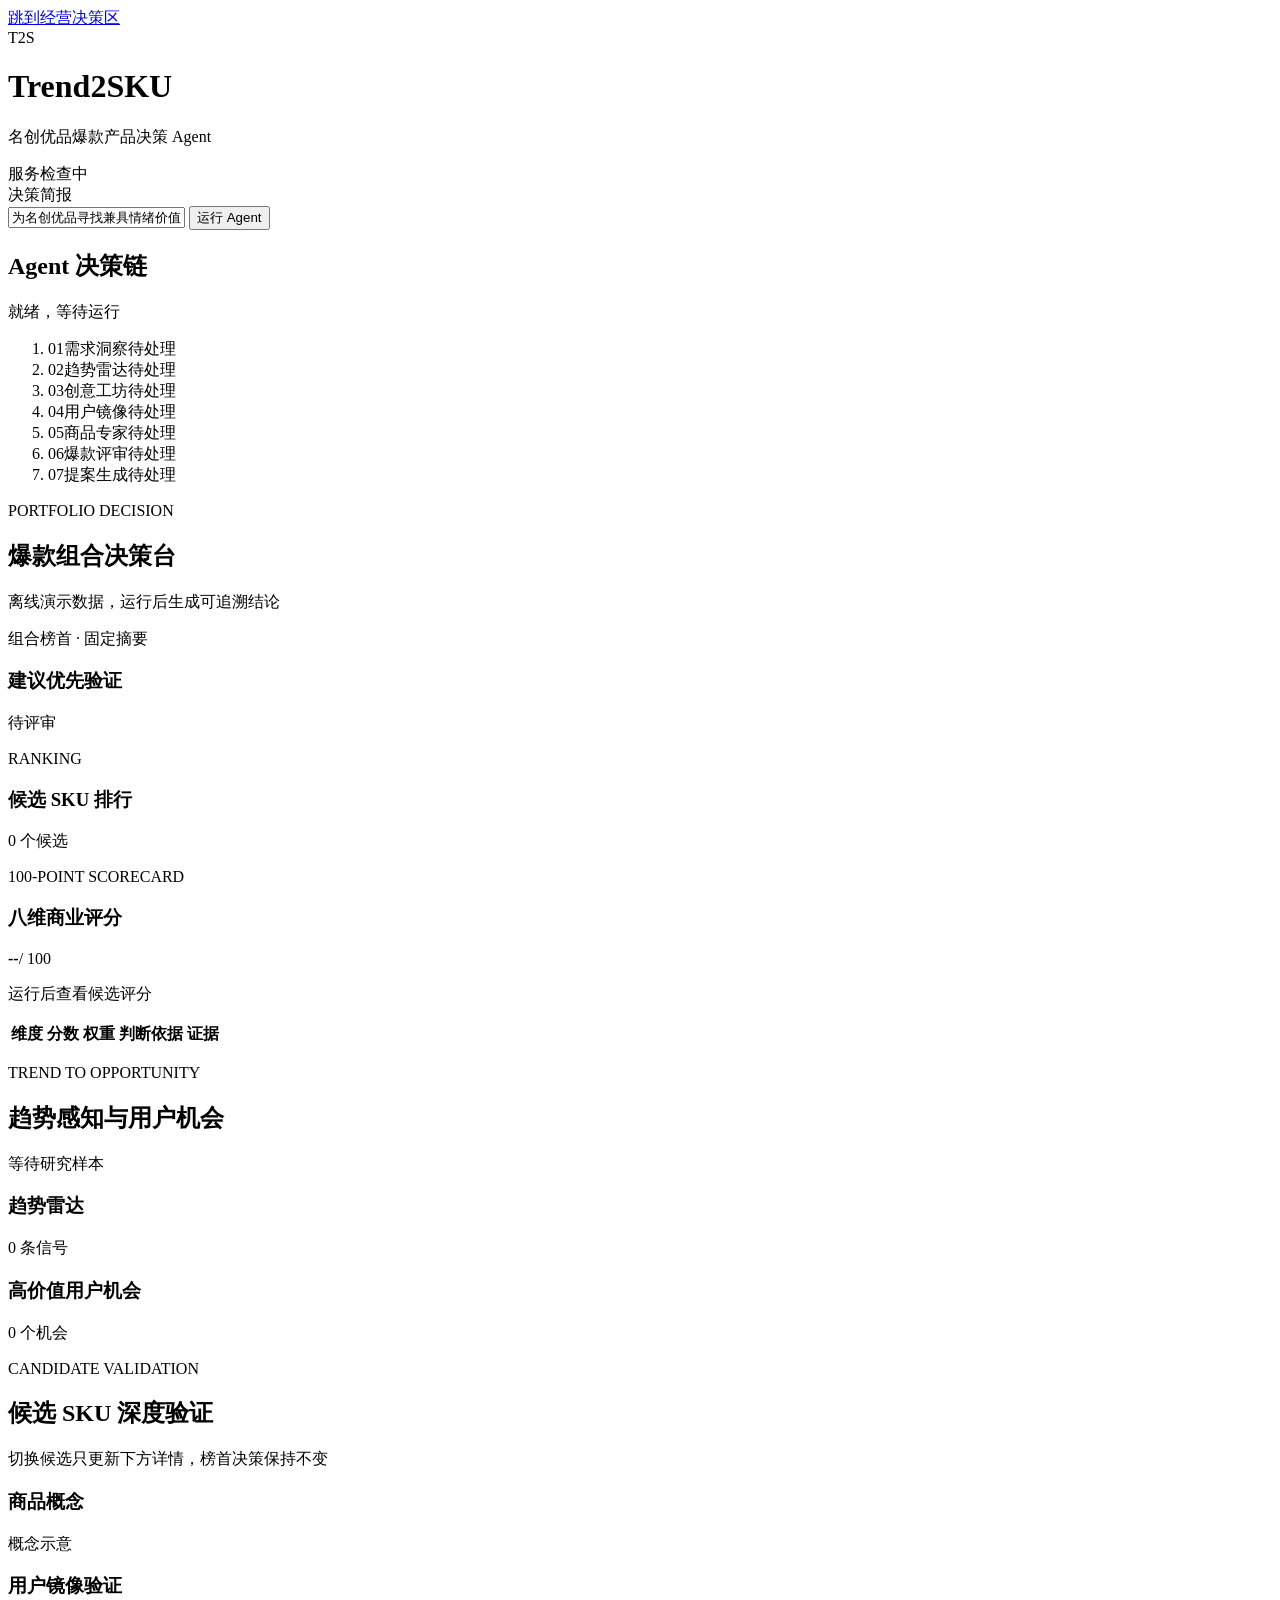
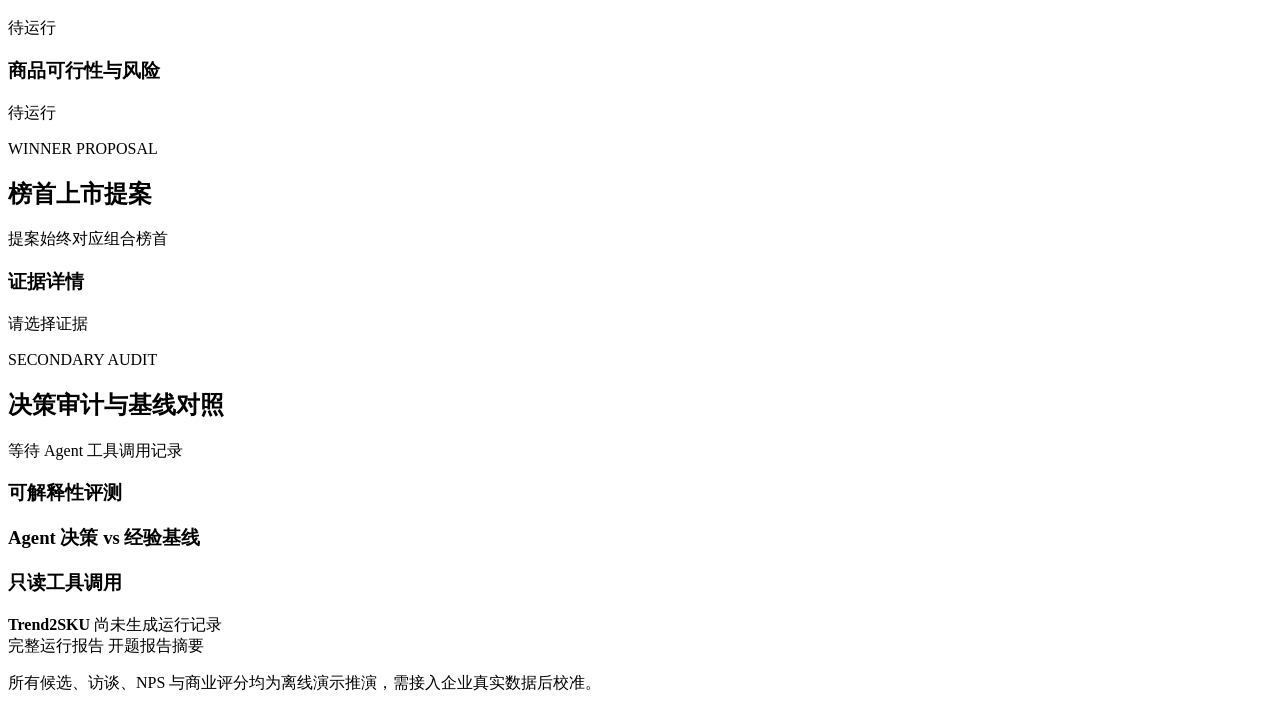
==== frontend/index.html @ 631d282a "docs: define dynamic decision workbench and qwen integration" ====
<!DOCTYPE html>
<html lang="zh-CN">
<head>
  <meta charset="UTF-8" />
  <meta name="viewport" content="width=device-width, initial-scale=1.0" />
  <meta name="color-scheme" content="light" />
  <meta name="theme-color" content="#ffffff" />
  <title>Trend2SKU · 名创优品爆款产品决策 Agent</title>
  <link rel="icon" href="[data-uri]" />
  <link rel="stylesheet" href="static/styles.css" />
</head>
<body data-phase="idle">
  <a class="skip-link" href="#workspace">跳到经营决策区</a>

  <header class="app-header" data-role="app-header">
    <div class="header-inner">
      <div class="product-identity" aria-label="Trend2SKU 产品标识">
        <span class="wordmark" aria-hidden="true">T2S</span>
        <div class="identity-copy">
          <h1>Trend2SKU</h1>
          <p>名创优品爆款产品决策 Agent</p>
        </div>
        <span id="serviceBadge" class="service-badge" data-service="checking">服务检查中</span>
      </div>

      <form id="runForm" class="run-form" data-role="run-form">
        <label for="brief">决策简报</label>
        <div class="brief-control">
          <input
            id="brief"
            name="brief"
            type="text"
            maxlength="500"
            autocomplete="off"
            value="为名创优品寻找兼具情绪价值、社交传播与全球本地化潜力的下一款兴趣消费爆品"
          />
          <button id="runBtn" class="primary-button" type="submit">运行 Agent</button>
        </div>
      </form>
    </div>
  </header>

  <section class="workflow-bar" aria-labelledby="workflowTitle" data-role="workflow">
    <div class="workflow-inner">
      <div class="workflow-heading">
        <h2 id="workflowTitle">Agent 决策链</h2>
        <div id="runtimeStatus" class="runtime-status" role="status" aria-live="polite" aria-atomic="true">
          <span class="status-dot" aria-hidden="true"></span>
          <span id="runtimeStatusText">就绪，等待运行</span>
        </div>
      </div>
      <ol id="pipeline" class="agent-pipeline" aria-label="七阶段运行状态">
        <li class="stage-item" data-stage="insight" data-state="pending">
          <span class="stage-number">01</span><span class="stage-label">需求洞察</span><span class="stage-state">待处理</span>
        </li>
        <li class="stage-item" data-stage="trend_radar" data-state="pending">
          <span class="stage-number">02</span><span class="stage-label">趋势雷达</span><span class="stage-state">待处理</span>
        </li>
        <li class="stage-item" data-stage="ideation" data-state="pending">
          <span class="stage-number">03</span><span class="stage-label">创意工坊</span><span class="stage-state">待处理</span>
        </li>
        <li class="stage-item" data-stage="user_mirror" data-state="pending">
          <span class="stage-number">04</span><span class="stage-label">用户镜像</span><span class="stage-state">待处理</span>
        </li>
        <li class="stage-item" data-stage="merchandise_expert" data-state="pending">
          <span class="stage-number">05</span><span class="stage-label">商品专家</span><span class="stage-state">待处理</span>
        </li>
        <li class="stage-item" data-stage="hit_judge" data-state="pending">
          <span class="stage-number">06</span><span class="stage-label">爆款评审</span><span class="stage-state">待处理</span>
        </li>
        <li class="stage-item" data-stage="proposal" data-state="pending">
          <span class="stage-number">07</span><span class="stage-label">提案生成</span><span class="stage-state">待处理</span>
        </li>
      </ol>
      <div id="runtimeAlert" class="runtime-alert" role="alert" hidden></div>
      <div id="warningArea" class="warning-area" role="alert" hidden></div>
    </div>
  </section>

  <main id="workspace" class="workspace" data-role="workspace">
    <section class="decision-section" aria-labelledby="decisionTitle">
      <div class="section-heading decision-heading">
        <div>
          <p class="eyebrow">PORTFOLIO DECISION</p>
          <h2 id="decisionTitle">爆款组合决策台</h2>
        </div>
        <p id="provenanceSummary" class="section-note">离线演示数据，运行后生成可追溯结论</p>
      </div>

      <div class="decision-grid">
        <article class="panel winner-panel" aria-labelledby="winnerTitle" data-role="winner">
          <div class="panel-heading compact-heading">
            <div>
              <p class="panel-kicker">组合榜首 · 固定摘要</p>
              <h3 id="winnerTitle">建议优先验证</h3>
            </div>
            <span id="winnerVerdict" class="verdict-badge" data-verdict="PENDING">待评审</span>
          </div>
          <div id="winnerContent" class="winner-content"></div>
        </article>

        <section class="panel leaderboard-panel" aria-labelledby="leaderboardTitle">
          <div class="panel-heading compact-heading">
            <div>
              <p class="panel-kicker">RANKING</p>
              <h3 id="leaderboardTitle">候选 SKU 排行</h3>
            </div>
            <span id="candidateCount" class="panel-meta">0 个候选</span>
          </div>
          <div id="leaderboard" class="leaderboard" role="tablist" aria-label="候选 SKU 切换"></div>
        </section>

        <section class="panel score-panel" aria-labelledby="scoreTitle">
          <div class="panel-heading compact-heading">
            <div>
              <p class="panel-kicker">100-POINT SCORECARD</p>
              <h3 id="scoreTitle">八维商业评分</h3>
            </div>
            <div class="score-total"><strong id="selectedScore">--</strong><span>/ 100</span></div>
          </div>
          <p id="selectedScoreName" class="selected-score-name">运行后查看候选评分</p>
          <div class="table-scroll score-table-scroll" tabindex="0" aria-label="八维商业评分表，可横向滚动">
            <table class="score-table">
              <thead>
                <tr><th scope="col">维度</th><th scope="col">分数</th><th scope="col">权重</th><th scope="col">判断依据</th><th scope="col">证据</th></tr>
              </thead>
              <tbody id="scoreMatrix"></tbody>
            </table>
          </div>
        </section>
      </div>
    </section>

    <section class="insight-section section-band" aria-labelledby="insightTitle">
      <div class="section-heading">
        <div>
          <p class="eyebrow">TREND TO OPPORTUNITY</p>
          <h2 id="insightTitle">趋势感知与用户机会</h2>
        </div>
        <span id="insightScope" class="section-note">等待研究样本</span>
      </div>
      <div class="insight-grid">
        <section class="unframed-column" aria-labelledby="trendTitle">
          <div class="subsection-heading"><h3 id="trendTitle">趋势雷达</h3><span id="trendCount">0 条信号</span></div>
          <div id="trendSignals" class="signal-list"></div>
        </section>
        <section class="unframed-column opportunity-column" aria-labelledby="opportunityTitle">
          <div class="subsection-heading"><h3 id="opportunityTitle">高价值用户机会</h3><span id="opportunityCount">0 个机会</span></div>
          <div id="opportunityList" class="signal-list"></div>
        </section>
      </div>
    </section>

    <section class="candidate-section" aria-labelledby="candidateTitle">
      <div class="section-heading">
        <div>
          <p class="eyebrow">CANDIDATE VALIDATION</p>
          <h2 id="candidateTitle">候选 SKU 深度验证</h2>
        </div>
        <p class="section-note">切换候选只更新下方详情，榜首决策保持不变</p>
      </div>
      <div class="candidate-grid">
        <section class="panel candidate-detail-panel" aria-labelledby="candidateDetailTitle">
          <div class="panel-heading"><h3 id="candidateDetailTitle">商品概念</h3><span class="panel-meta">概念示意</span></div>
          <div id="candidateDetail" role="tabpanel" tabindex="0" aria-labelledby="candidateDetailTitle"></div>
        </section>
        <section class="panel validation-panel" aria-labelledby="validationTitle">
          <div class="panel-heading"><h3 id="validationTitle">用户镜像验证</h3><span id="acceptanceSummary" class="panel-meta">待运行</span></div>
          <div id="launchValidation"></div>
        </section>
        <section class="panel risk-panel" aria-labelledby="riskTitle">
          <div class="panel-heading"><h3 id="riskTitle">商品可行性与风险</h3><span id="qualityStatus" class="panel-meta">待运行</span></div>
          <div id="qualityRisk"></div>
        </section>
      </div>
    </section>

    <section class="proposal-section section-band" aria-labelledby="proposalTitle">
      <div class="section-heading">
        <div>
          <p class="eyebrow">WINNER PROPOSAL</p>
          <h2 id="proposalTitle">榜首上市提案</h2>
        </div>
        <span class="section-note">提案始终对应组合榜首</span>
      </div>
      <div class="proposal-grid">
        <article id="winnerProposal" class="proposal-copy"></article>
        <aside class="evidence-panel" aria-labelledby="evidenceTitle">
          <div class="subsection-heading"><h3 id="evidenceTitle">证据详情</h3><span id="evidenceMode">请选择证据</span></div>
          <div id="evidenceDetail" aria-live="polite"></div>
        </aside>
      </div>
    </section>

    <section class="audit-section" aria-labelledby="auditTitle">
      <div class="section-heading">
        <div>
          <p class="eyebrow">SECONDARY AUDIT</p>
          <h2 id="auditTitle">决策审计与基线对照</h2>
        </div>
        <span id="auditSummary" class="section-note">等待 Agent 工具调用记录</span>
      </div>
      <div class="audit-grid">
        <section class="panel" aria-labelledby="rubricTitle">
          <div class="panel-heading"><h3 id="rubricTitle">可解释性评测</h3></div>
          <div id="rubricMetrics" class="metric-list"></div>
        </section>
        <section class="panel" aria-labelledby="baselineTitle">
          <div class="panel-heading"><h3 id="baselineTitle">Agent 决策 vs 经验基线</h3></div>
          <div id="baselineComparison"></div>
        </section>
        <section class="panel" aria-labelledby="toolAuditTitle">
          <div class="panel-heading"><h3 id="toolAuditTitle">只读工具调用</h3></div>
          <div id="toolAudit"></div>
        </section>
      </div>
    </section>
  </main>

  <footer class="app-footer">
    <div class="footer-run">
      <strong>Trend2SKU</strong>
      <span id="runMeta">尚未生成运行记录</span>
    </div>
    <nav class="report-links" aria-label="运行报告">
      <a id="fullReportLink" class="report-link" aria-disabled="true">完整运行报告</a>
      <a id="openingReportLink" class="report-link" aria-disabled="true">开题报告摘要</a>
    </nav>
    <p>所有候选、访谈、NPS 与商业评分均为离线演示推演，需接入企业真实数据后校准。</p>
  </footer>

  <noscript>
    <div class="noscript-message">此经营工作台需要启用 JavaScript 才能运行 Agent。</div>
  </noscript>
  <script src="static/app.js" defer></script>
</body>
</html>
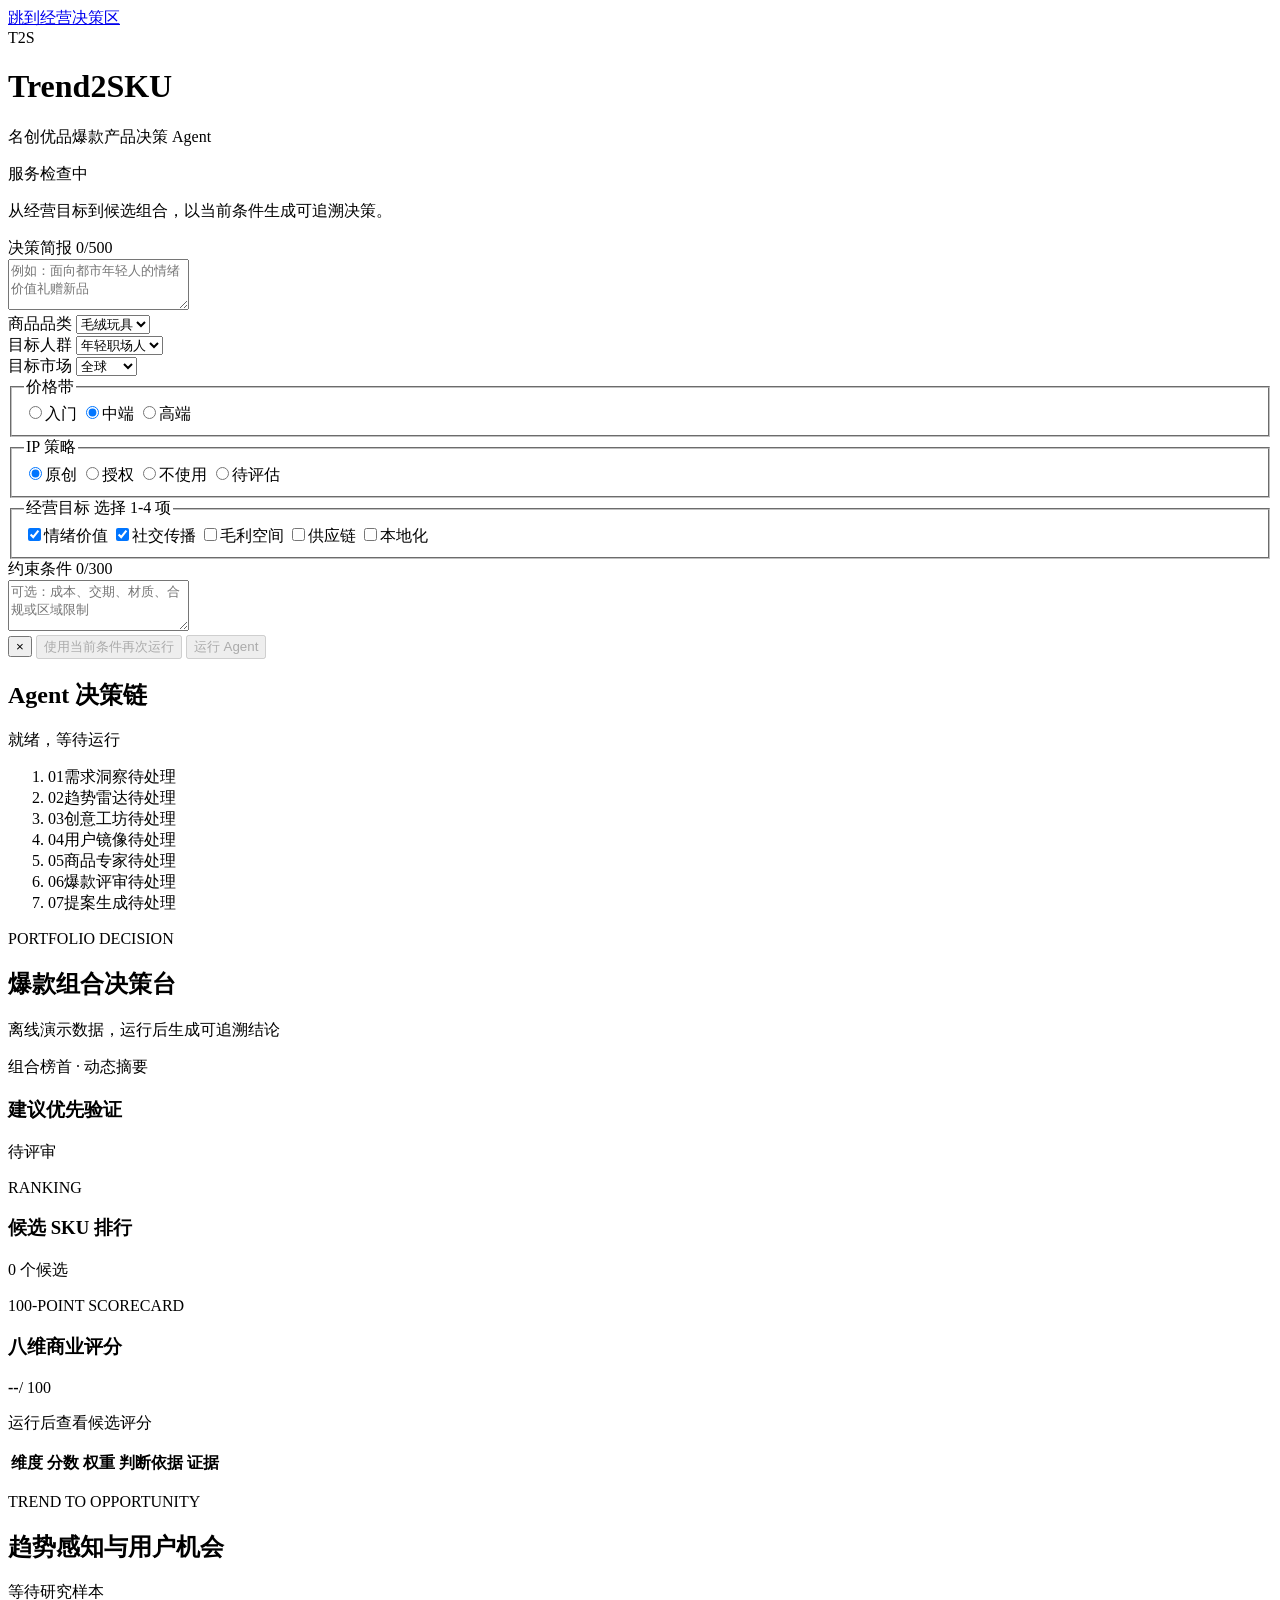
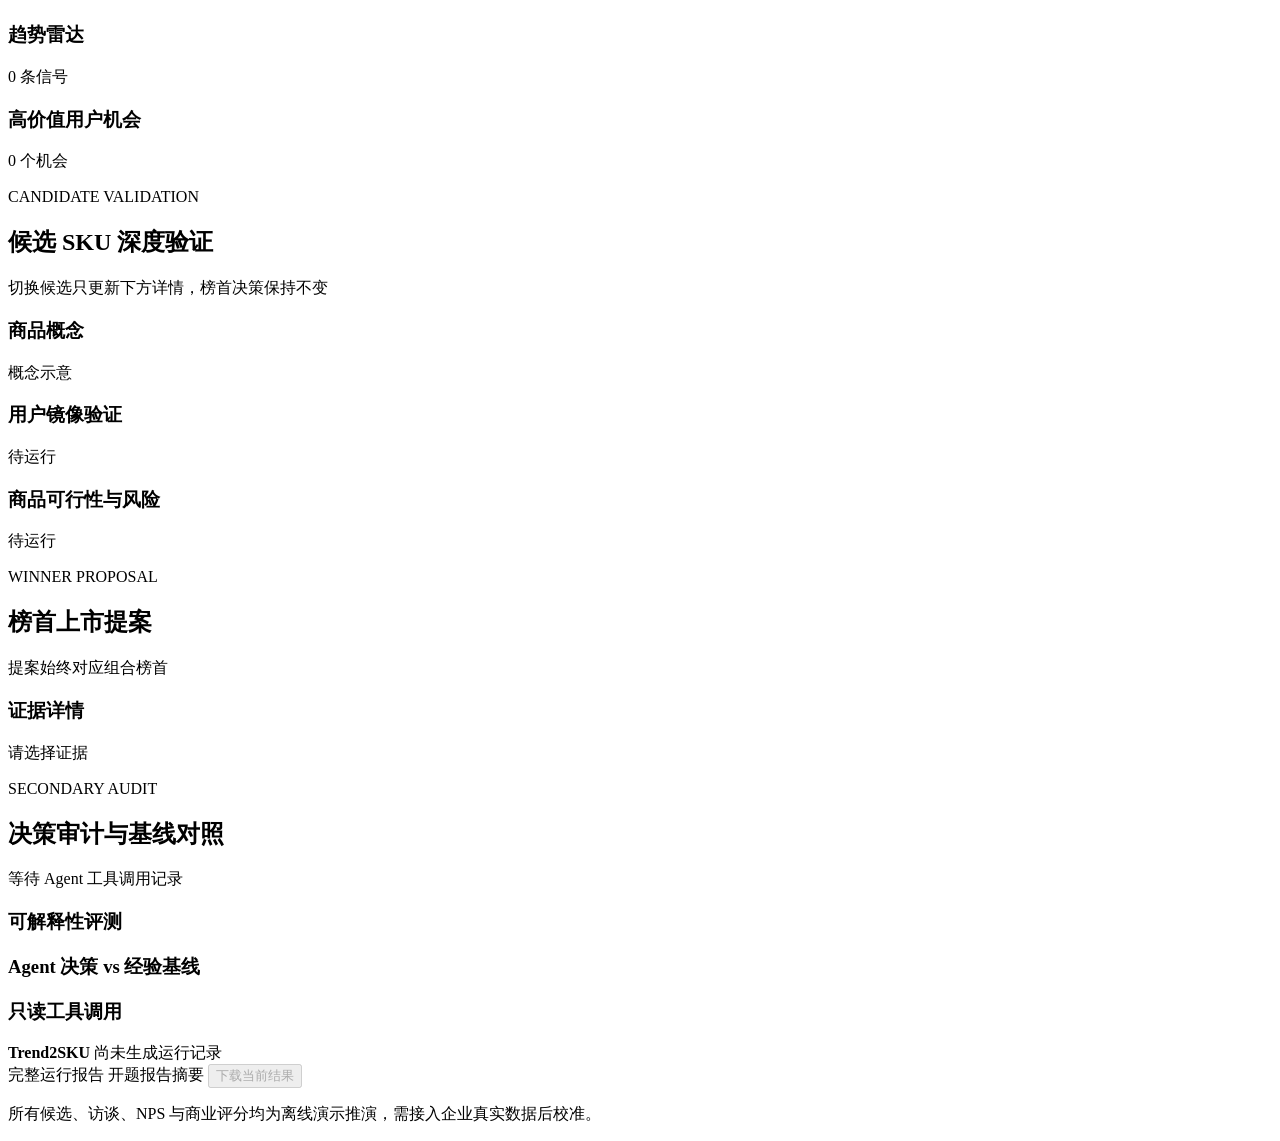
==== commit 226a8149: "feat: deliver dynamic Trend2SKU workbench with Qwen" ====
--- a/frontend/index.html
+++ b/frontend/index.html
@@ -14,27 +14,132 @@
 
   <header class="app-header" data-role="app-header">
     <div class="header-inner">
-      <div class="product-identity" aria-label="Trend2SKU 产品标识">
-        <span class="wordmark" aria-hidden="true">T2S</span>
-        <div class="identity-copy">
-          <h1>Trend2SKU</h1>
-          <p>名创优品爆款产品决策 Agent</p>
-        </div>
-        <span id="serviceBadge" class="service-badge" data-service="checking">服务检查中</span>
-      </div>
-
-      <form id="runForm" class="run-form" data-role="run-form">
-        <label for="brief">决策简报</label>
-        <div class="brief-control">
-          <input
+      <div class="header-topline">
+        <div class="product-identity" aria-label="Trend2SKU 产品标识">
+          <span class="wordmark" aria-hidden="true">T2S</span>
+          <div class="identity-copy">
+            <h1>Trend2SKU</h1>
+            <p>名创优品爆款产品决策 Agent</p>
+          </div>
+          <span id="serviceBadge" class="service-badge" data-service="checking">服务检查中</span>
+        </div>
+        <p class="header-context">从经营目标到候选组合，以当前条件生成可追溯决策。</p>
+      </div>
+
+      <form id="runForm" class="decision-form" data-role="run-form" novalidate>
+        <div class="decision-form-grid">
+          <div class="form-field brief-field">
+            <div class="field-heading">
+              <label for="brief">决策简报</label>
+              <span id="briefCount" class="char-count">0/500</span>
+            </div>
+            <textarea
             id="brief"
             name="brief"
-            type="text"
+            rows="3"
             maxlength="500"
             autocomplete="off"
-            value="为名创优品寻找兼具情绪价值、社交传播与全球本地化潜力的下一款兴趣消费爆品"
-          />
-          <button id="runBtn" class="primary-button" type="submit">运行 Agent</button>
+            required
+            data-request-control
+            aria-describedby="briefCount briefError"
+            placeholder="例如：面向都市年轻人的情绪价值礼赠新品"
+          ></textarea>
+            <span id="briefError" class="field-error" data-error-for="brief"></span>
+          </div>
+
+          <div class="form-field">
+            <label for="productCategory">商品品类</label>
+            <select id="productCategory" name="product_category" data-request-control aria-describedby="productCategoryError">
+              <option value="plush">毛绒玩具</option>
+              <option value="fragrance_accessory">香氛配件</option>
+              <option value="stationery">文具</option>
+              <option value="home_storage">家居收纳</option>
+              <option value="beauty_tool">美妆工具</option>
+              <option value="digital_accessory">数码配件</option>
+              <option value="other">其他</option>
+            </select>
+            <span id="productCategoryError" class="field-error" data-error-for="product_category"></span>
+          </div>
+
+          <div id="customCategoryField" class="form-field" hidden>
+            <label for="customCategory">自定义品类</label>
+            <input id="customCategory" name="custom_category" type="text" maxlength="40" autocomplete="off" data-request-control aria-describedby="customCategoryError" />
+            <span id="customCategoryError" class="field-error" data-error-for="custom_category"></span>
+          </div>
+
+          <div class="form-field">
+            <label for="targetSegment">目标人群</label>
+            <select id="targetSegment" name="target_segment" data-request-control aria-describedby="targetSegmentError">
+              <option value="student">学生</option>
+              <option value="young_professional" selected>年轻职场人</option>
+              <option value="ip_fan">IP 粉丝</option>
+              <option value="gift">礼赠人群</option>
+              <option value="family">家庭用户</option>
+              <option value="collector">收藏爱好者</option>
+            </select>
+            <span id="targetSegmentError" class="field-error" data-error-for="target_segment"></span>
+          </div>
+
+          <div class="form-field">
+            <label for="targetMarket">目标市场</label>
+            <select id="targetMarket" name="target_market" data-request-control aria-describedby="targetMarketError">
+              <option value="china">中国</option>
+              <option value="southeast_asia">东南亚</option>
+              <option value="japan_korea">日韩</option>
+              <option value="europe_america">欧美</option>
+              <option value="middle_east">中东</option>
+              <option value="global" selected>全球</option>
+            </select>
+            <span id="targetMarketError" class="field-error" data-error-for="target_market"></span>
+          </div>
+
+          <fieldset class="form-field segmented-field">
+            <legend>价格带</legend>
+            <div class="segmented-control">
+              <label><input name="price_band" type="radio" value="entry" data-request-control /><span>入门</span></label>
+              <label><input name="price_band" type="radio" value="mid" checked data-request-control /><span>中端</span></label>
+              <label><input name="price_band" type="radio" value="premium" data-request-control /><span>高端</span></label>
+            </div>
+            <span id="priceBandError" class="field-error" data-error-for="price_band"></span>
+          </fieldset>
+
+          <fieldset class="form-field segmented-field ip-field">
+            <legend>IP 策略</legend>
+            <div class="segmented-control four-options">
+              <label><input name="ip_strategy" type="radio" value="original" checked data-request-control /><span>原创</span></label>
+              <label><input name="ip_strategy" type="radio" value="licensed" data-request-control /><span>授权</span></label>
+              <label><input name="ip_strategy" type="radio" value="none" data-request-control /><span>不使用</span></label>
+              <label><input name="ip_strategy" type="radio" value="evaluate" data-request-control /><span>待评估</span></label>
+            </div>
+            <span id="ipStrategyError" class="field-error" data-error-for="ip_strategy"></span>
+          </fieldset>
+
+          <fieldset class="form-field objectives-field">
+            <legend>经营目标 <span>选择 1-4 项</span></legend>
+            <div class="checkbox-options">
+              <label><input name="objectives" type="checkbox" value="emotional" checked data-request-control /><span>情绪价值</span></label>
+              <label><input name="objectives" type="checkbox" value="social" checked data-request-control /><span>社交传播</span></label>
+              <label><input name="objectives" type="checkbox" value="margin" data-request-control /><span>毛利空间</span></label>
+              <label><input name="objectives" type="checkbox" value="supply_chain" data-request-control /><span>供应链</span></label>
+              <label><input name="objectives" type="checkbox" value="localization" data-request-control /><span>本地化</span></label>
+            </div>
+            <span id="objectivesError" class="field-error" data-error-for="objectives"></span>
+          </fieldset>
+
+          <div class="form-field constraints-field">
+            <div class="field-heading">
+              <label for="constraints">约束条件</label>
+              <span id="constraintsCount" class="char-count">0/300</span>
+            </div>
+            <textarea id="constraints" name="constraints" rows="3" maxlength="300" data-request-control aria-describedby="constraintsCount constraintsError" placeholder="可选：成本、交期、材质、合规或区域限制"></textarea>
+            <span id="constraintsError" class="field-error" data-error-for="constraints"></span>
+          </div>
+        </div>
+
+        <div class="form-actions">
+          <button id="clearBtn" class="icon-button" type="button" title="清空并复位" aria-label="清空并复位">×</button>
+          <button id="rerunBtn" class="secondary-button" type="button" disabled>使用当前条件再次运行</button>
+          <button id="runBtn" class="primary-button" type="submit" disabled>运行 Agent</button>
         </div>
       </form>
     </div>
@@ -91,7 +196,7 @@
         <article class="panel winner-panel" aria-labelledby="winnerTitle" data-role="winner">
           <div class="panel-heading compact-heading">
             <div>
-              <p class="panel-kicker">组合榜首 · 固定摘要</p>
+              <p class="panel-kicker">组合榜首 · 动态摘要</p>
               <h3 id="winnerTitle">建议优先验证</h3>
             </div>
             <span id="winnerVerdict" class="verdict-badge" data-verdict="PENDING">待评审</span>
@@ -225,9 +330,33 @@
     <nav class="report-links" aria-label="运行报告">
       <a id="fullReportLink" class="report-link" aria-disabled="true">完整运行报告</a>
       <a id="openingReportLink" class="report-link" aria-disabled="true">开题报告摘要</a>
+      <button id="jsonDownloadBtn" class="report-link" type="button" disabled>下载当前结果</button>
     </nav>
     <p>所有候选、访谈、NPS 与商业评分均为离线演示推演，需接入企业真实数据后校准。</p>
   </footer>
+
+  <dialog id="reportDialog" class="report-dialog" aria-labelledby="reportDialogTitle">
+    <div class="dialog-header">
+      <div>
+        <p class="panel-kicker">RUN REPORT</p>
+        <h2 id="reportDialogTitle">运行报告</h2>
+      </div>
+      <button id="reportCloseBtn" class="icon-button" type="button" title="关闭报告" aria-label="关闭报告">×</button>
+    </div>
+    <div class="report-tabs" role="tablist" aria-label="报告类型">
+      <button id="fullReportTab" type="button" role="tab" aria-selected="true" aria-controls="reportPanel" data-report-kind="full">完整报告</button>
+      <button id="openingReportTab" type="button" role="tab" aria-selected="false" aria-controls="reportPanel" data-report-kind="opening">开题摘要</button>
+    </div>
+    <section id="reportPanel" class="report-panel" role="tabpanel" aria-labelledby="fullReportTab">
+      <p id="reportStatus" class="report-status" role="status" aria-live="polite">选择报告后加载。</p>
+      <pre id="reportMarkdown" tabindex="0"></pre>
+    </section>
+    <div class="dialog-actions">
+      <button id="reportRetryBtn" class="secondary-button" type="button">重试</button>
+      <button id="reportDownloadBtn" class="primary-button" type="button" disabled>下载 Markdown</button>
+      <button id="reportDoneBtn" class="secondary-button" type="button">关闭</button>
+    </div>
+  </dialog>
 
   <noscript>
     <div class="noscript-message">此经营工作台需要启用 JavaScript 才能运行 Agent。</div>
